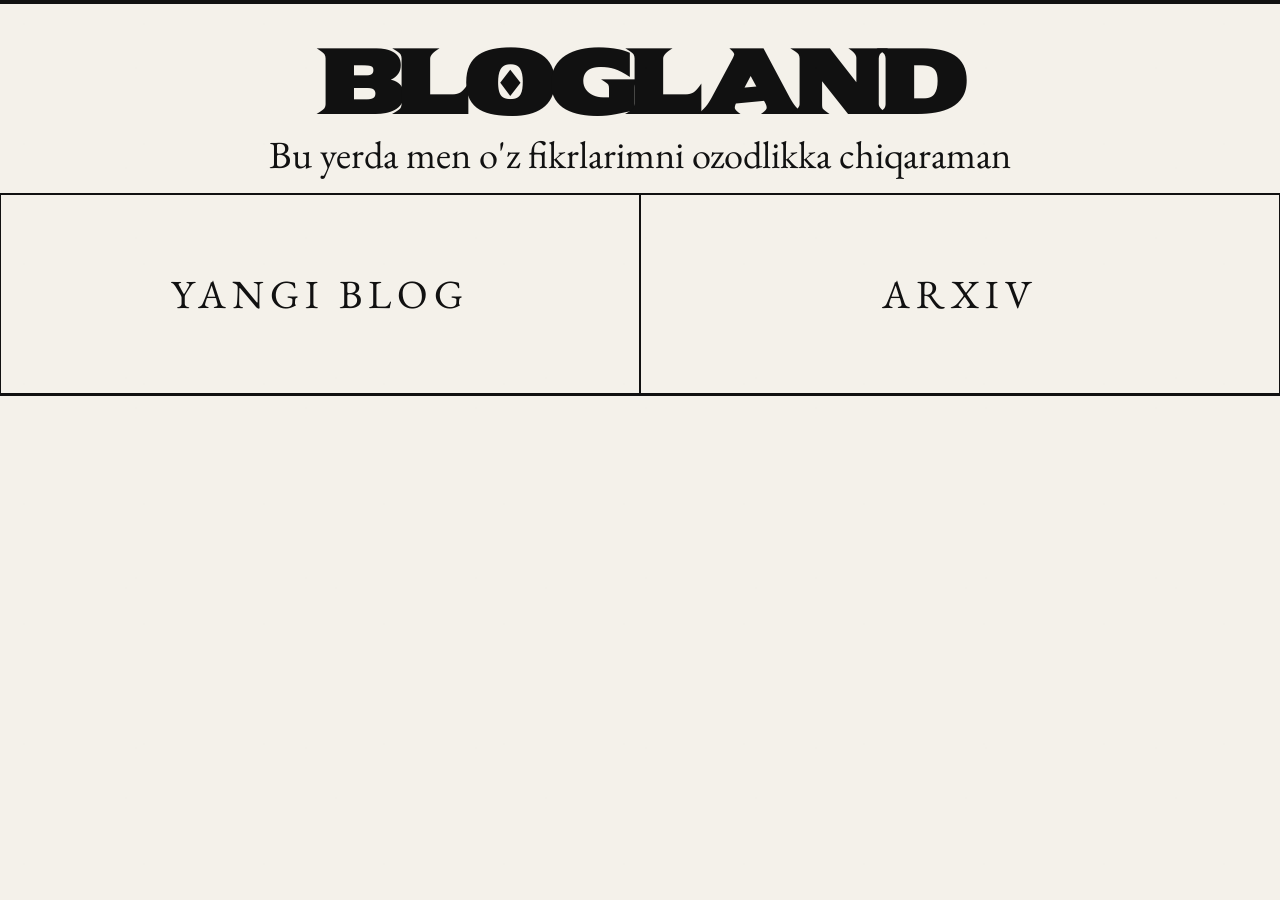
==== index.html @ 2f8568c5 "Creating new project called Blogland" ====
<!DOCTYPE html>
<html lang="en">

<head>
    <meta charset="UTF-8">
    <meta name="viewport" content="width=device-width, initial-scale=1.0">
    <title>Document</title>
    <link rel="stylesheet" href="./styles/main.css">

    <link rel="preconnect" href="https://fonts.googleapis.com">
    <link rel="preconnect" href="https://fonts.gstatic.com" crossorigin>
    <link
        href="https://fonts.googleapis.com/css2?family=Bitcount+Prop+Single:wght@100..900&family=Lora:ital,wght@0,400..700;1,400..700&family=Outfit:wght@100..900&family=Playfair:ital,opsz,wght@0,5..1200,300..900;1,5..1200,300..900&family=Raleway:ital,wght@0,100..900;1,100..900&family=Sekuya&family=Sora:wght@100..800&family=Unbounded:wght@200..900&display=swap"
        rel="stylesheet">

    <link rel="preconnect" href="https://fonts.googleapis.com">
    <link rel="preconnect" href="https://fonts.gstatic.com" crossorigin>
    <link
        href="https://fonts.googleapis.com/css2?family=Bitcount+Prop+Single:wght@100..900&family=EB+Garamond:ital,wght@0,400..800;1,400..800&family=Libertinus+Serif:ital,wght@0,400;0,600;0,700;1,400;1,600;1,700&family=Lora:ital,wght@0,400..700;1,400..700&family=Outfit:wght@100..900&family=Playfair:ital,opsz,wght@0,5..1200,300..900;1,5..1200,300..900&family=Raleway:ital,wght@0,100..900;1,100..900&family=Sekuya&family=Sora:wght@100..800&family=Unbounded:wght@200..900&display=swap"
        rel="stylesheet">
</head>

<body>
    <header class="header" id="header">

        <h1 class="header__title">
            BLOGLAND
        </h1>

        <p class="header__subtitle">
            Bu yerda men o'z fikrlarimni ozodlikka chiqaraman
        </p>

        <nav class="nav" id="nav">
            <a href="./pages/new_blog.html" class="link">Yangi blog</a>
            <a href="./pages/archive.html" class="link">Arxiv</a>
        </nav>

    </header>
</body>

</html>
---- styles/main.css ----
@import './body.css';
@import './page.css';
@import './new_blog.css';
@import './archive.css';
@import './post.css';
@import './variables.css';
@import './typography.css';
@import './style.css';
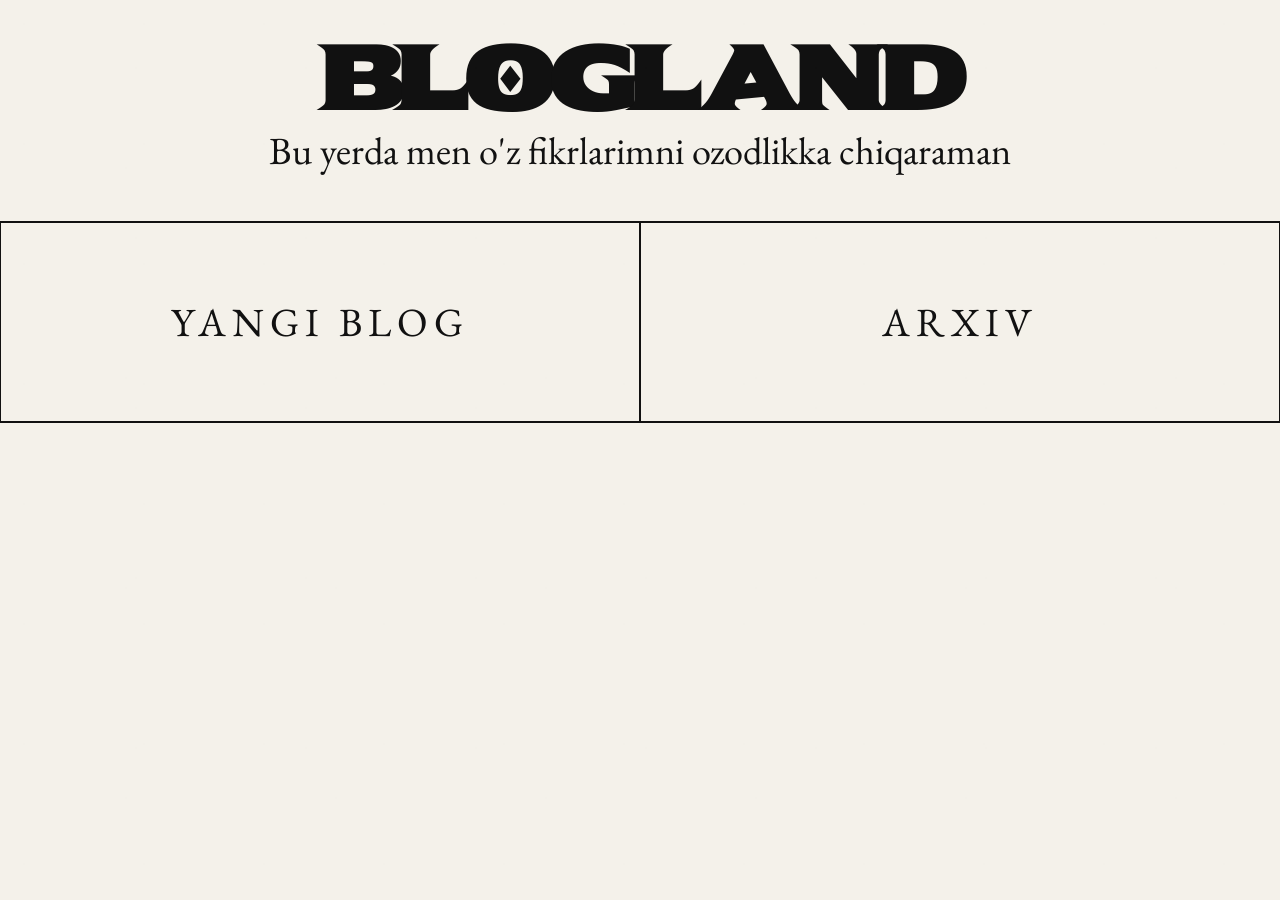
==== commit c8caa8b6: "What available on this update: Responsive design and current path between pages" ====
--- a/index.html
+++ b/index.html
@@ -4,8 +4,10 @@
 <head>
     <meta charset="UTF-8">
     <meta name="viewport" content="width=device-width, initial-scale=1.0">
-    <title>Document</title>
-    <link rel="stylesheet" href="./styles/main.css">
+    <title>Blogland</title>
+
+    <link rel="icon" href="/public/icon/logo.ico">
+    <link rel="stylesheet" href="/styles/main.css">
 
     <link rel="preconnect" href="https://fonts.googleapis.com">
     <link rel="preconnect" href="https://fonts.gstatic.com" crossorigin>
@@ -32,8 +34,8 @@
         </p>
 
         <nav class="nav" id="nav">
-            <a href="./pages/new_blog.html" class="link">Yangi blog</a>
-            <a href="./pages/archive.html" class="link">Arxiv</a>
+            <a href="new_blog.html" class="link">Yangi blog</a>
+            <a href="archive.html" class="link">Arxiv</a>
         </nav>
 
     </header>
--- a/styles/main.css
+++ b/styles/main.css
@@ -1,8 +1,8 @@
-@import './body.css';
-@import './page.css';
-@import './new_blog.css';
-@import './archive.css';
-@import './post.css';
-@import './variables.css';
-@import './typography.css';
-@import './style.css';+@import 'body.css';
+@import 'page.css';
+@import 'new_blog.css';
+@import 'archive.css';
+@import 'post.css';
+@import 'variables.css';
+@import 'typography.css';
+@import 'style.css';
